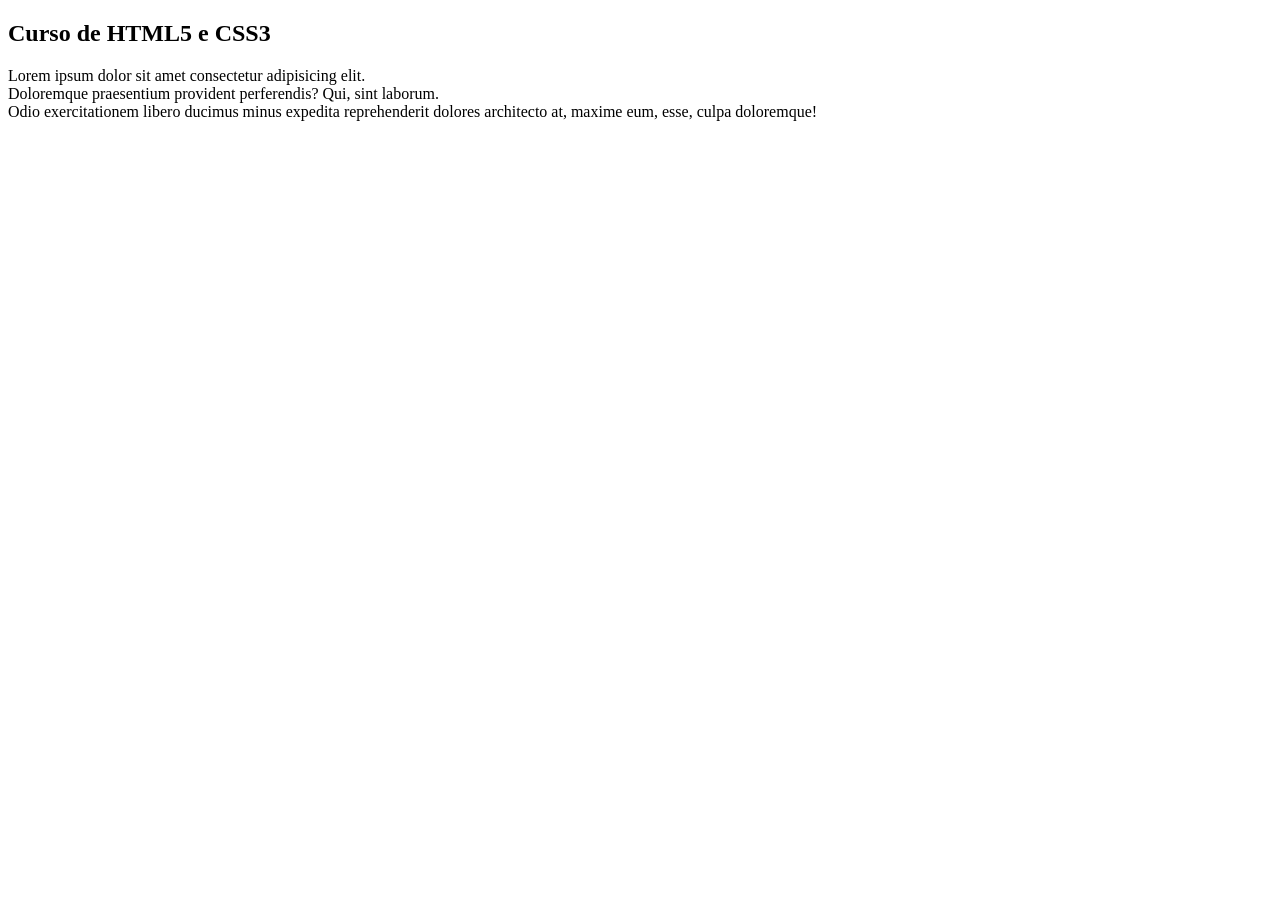
==== curso de html.html @ 46ef360b "pagina conteudo html / adicione conteudo" ====
<!DOCTYPE html>
<html lang="en">
<head>
    <meta charset="UTF-8">
    <meta name="viewport" content="width=device-width, initial-scale=1.0">
    <title>Document</title>
</head>
<body>
    <main>
            <article>
            <h1>Curso de HTML5 e CSS3</h1>
            <p>Lorem ipsum dolor sit amet consectetur adipisicing elit.<br> Doloremque praesentium provident perferendis? Qui, sint laborum.<br> Odio exercitationem libero ducimus minus expedita reprehenderit dolores architecto at, maxime eum, esse, culpa doloremque!</p>

            <iframe width="560" height="315" src="https://www.youtube.com/embed/Ejkb_YpuHWs?si=RNr_niCvsOEwWkqR&amp;controls=0" title="YouTube video player" frameborder="0" allow="accelerometer; autoplay; clipboard-write; encrypted-media; gyroscope; picture-in-picture; web-share" referrerpolicy="strict-origin-when-cross-origin" allowfullscreen></iframe>
        </article>
    </main>
</body>
</html>
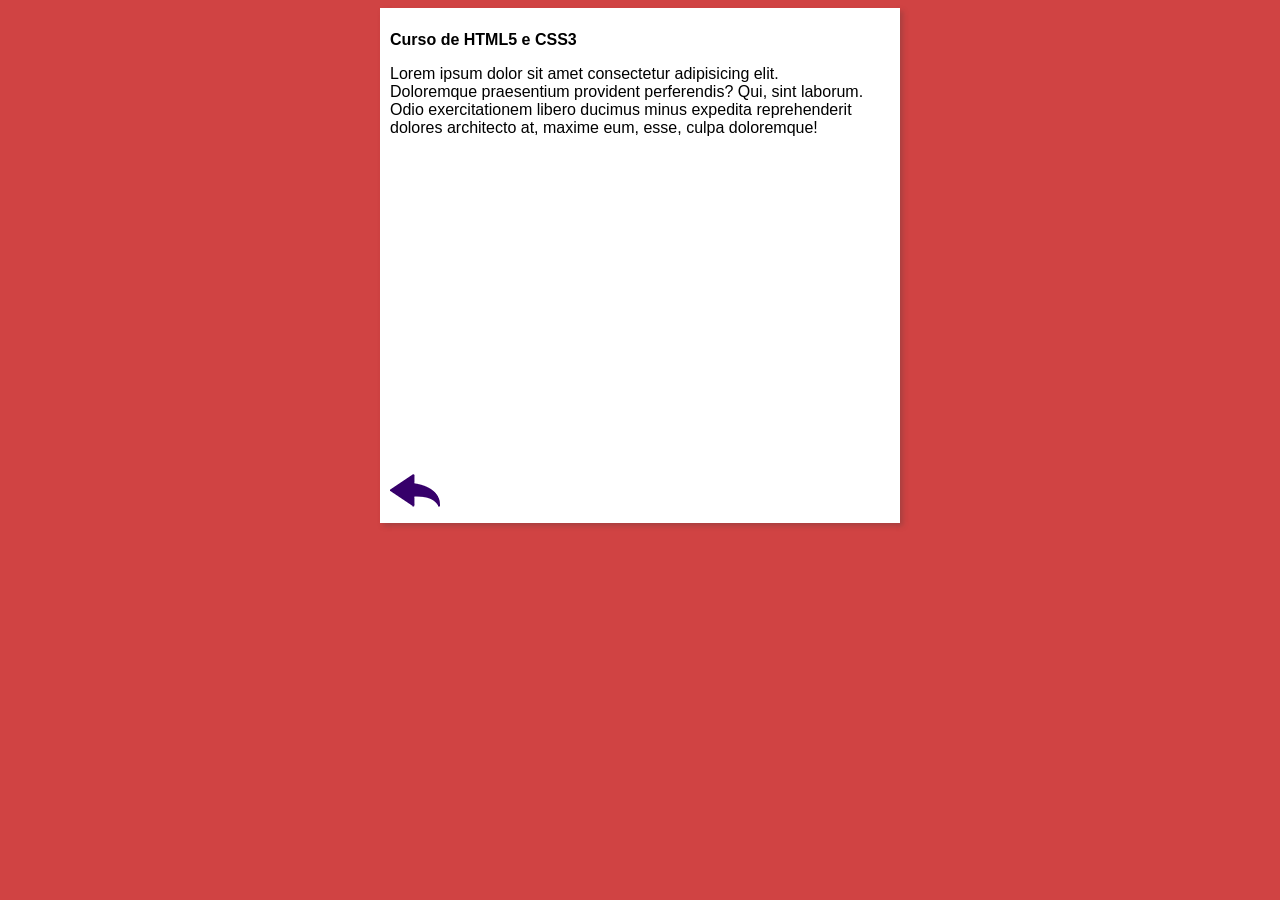
==== commit 628862fc: "adicione conteudo" ====
--- a/curso de html.html
+++ b/curso de html.html
@@ -4,14 +4,17 @@
     <meta charset="UTF-8">
     <meta name="viewport" content="width=device-width, initial-scale=1.0">
     <title>Document</title>
+    <link rel="stylesheet" href="estilos/style.css">
 </head>
 <body>
     <main>
-            <article>
+        <article>
             <h1>Curso de HTML5 e CSS3</h1>
             <p>Lorem ipsum dolor sit amet consectetur adipisicing elit.<br> Doloremque praesentium provident perferendis? Qui, sint laborum.<br> Odio exercitationem libero ducimus minus expedita reprehenderit dolores architecto at, maxime eum, esse, culpa doloremque!</p>
 
             <iframe width="560" height="315" src="https://www.youtube.com/embed/Ejkb_YpuHWs?si=RNr_niCvsOEwWkqR&amp;controls=0" title="YouTube video player" frameborder="0" allow="accelerometer; autoplay; clipboard-write; encrypted-media; gyroscope; picture-in-picture; web-share" referrerpolicy="strict-origin-when-cross-origin" allowfullscreen></iframe>
+            <br>
+            <a href="index.html"><img src="imagens/btn-back.png" alt="Voltar"></a> 
         </article>
     </main>
 </body>
--- a/estilos/style.css
+++ b/estilos/style.css
@@ -0,0 +1,20 @@
+*{
+    font-family: Arial, Helvetica, sans-serif;
+    font-size: 16px;
+}
+
+body {
+    background-color: rgb(208, 67, 67);
+}
+
+main {
+    background-color: white;
+    width: 500px;
+    margin: auto;
+    padding: 10px;
+    box-shadow: 3px 3px 5px rgba(102, 59, 59, 0.374);
+}
+
+img.lado {
+    float: right;
+}
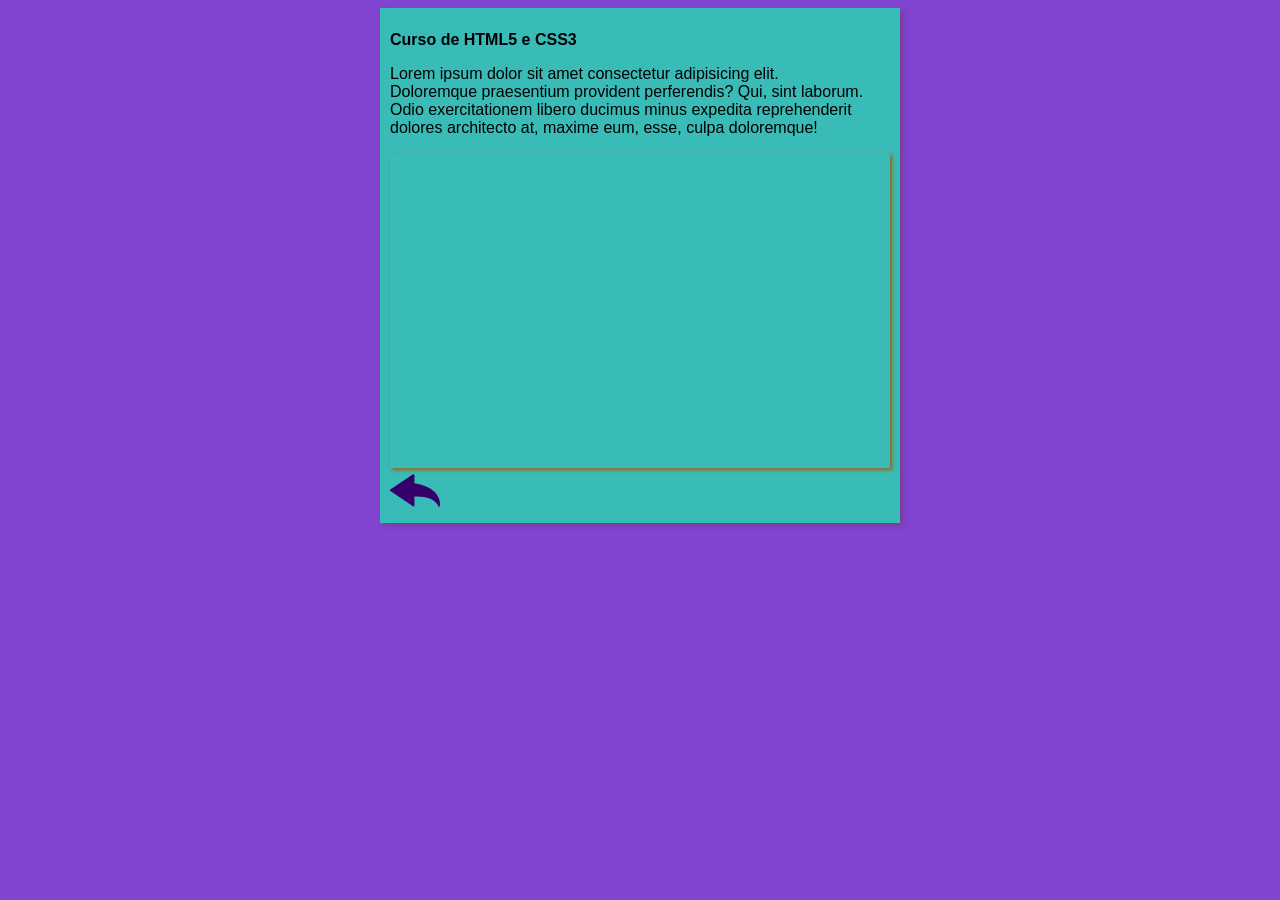
==== commit fcf62847: "adicione conteudo" ====
--- a/curso de html.html
+++ b/curso de html.html
@@ -4,7 +4,7 @@
     <meta charset="UTF-8">
     <meta name="viewport" content="width=device-width, initial-scale=1.0">
     <title>Document</title>
-    <link rel="stylesheet" href="estilos/style.css">
+    <link rel="stylesheet" href="estilos/page html e js.css">
 </head>
 <body>
     <main>
--- a/estilos/page html e js.css
+++ b/estilos/page html e js.css
@@ -0,0 +1,27 @@
+*{
+    font-family: Arial, Helvetica, sans-serif;
+    font-size: 16px;
+}
+
+body {
+    background-color: rgb(130, 67, 208);
+}
+
+main {
+    background-color: rgb(57, 188, 183);
+    width: 500px;
+    margin: auto;
+    padding: 10px;
+    box-shadow: 3px 3px 5px rgba(102, 59, 59, 0.374);
+}
+
+img.lado {
+    float: right;
+}
+
+iframe {
+    width: 500px;
+    margin: auto;
+    padding: auto;
+    box-shadow: 2px 2px 4px rgb(147, 100, 23);
+}
